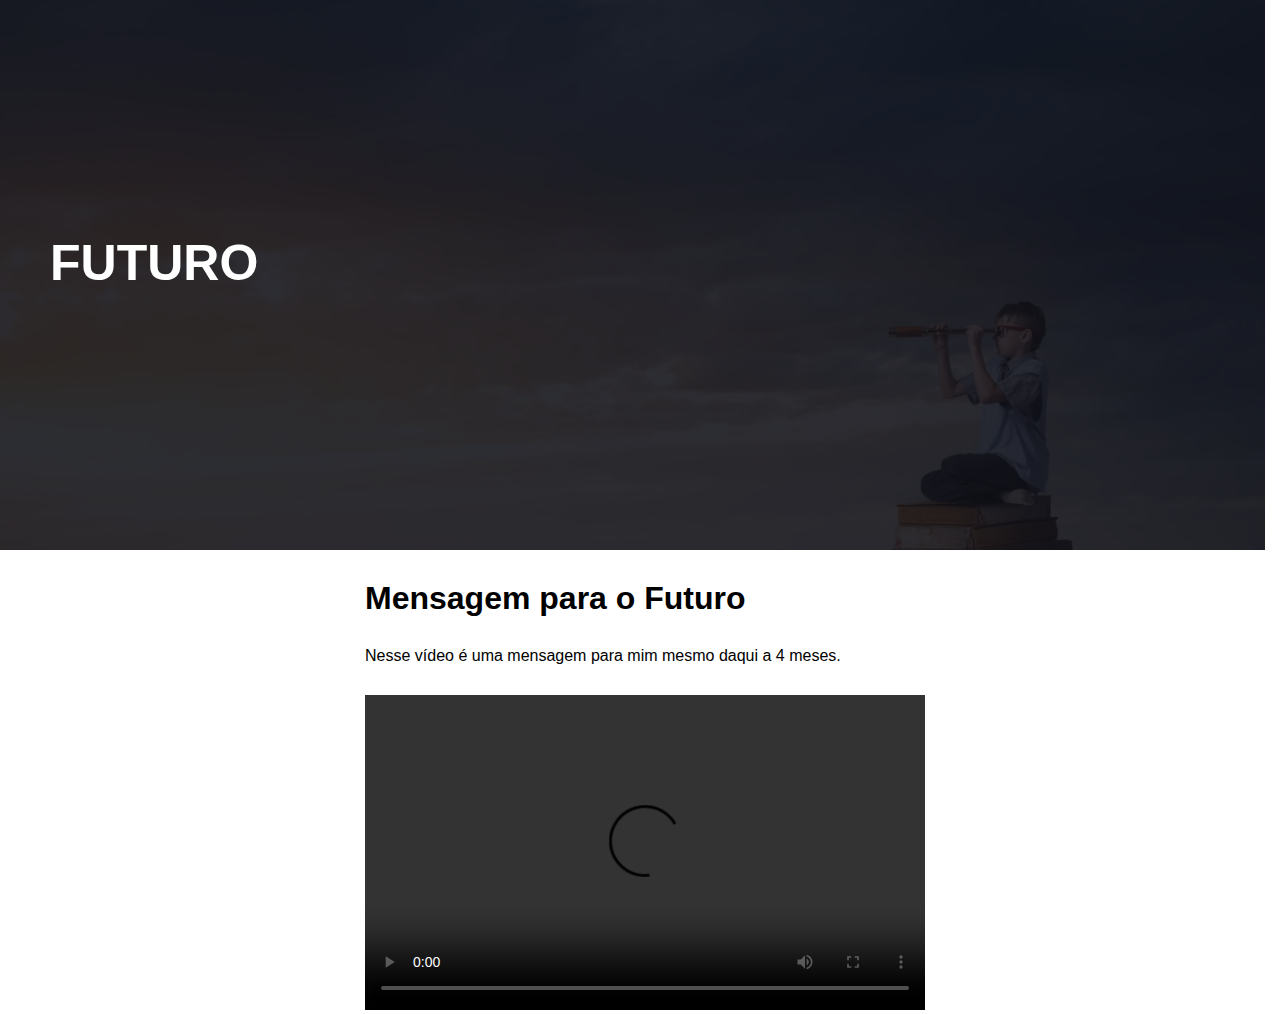
==== Futuro/futuro.html @ fb6c3f33 "Atividade - Página futuro.html" ====
<!DOCTYPE html>
<html lang="pt-br">

<head>
    <meta charset="UTF-8">
    <meta http-equiv="X-UA-Compatible" content="IE=edge">
    <meta name="viewport" content="width=device-width, initial-scale=1.0">
    <title>Futuro</title>
    <link rel="stylesheet" href="style.css">
    <link href="https://fonts.googleapis.com/css?family=Open+Sans:300,400,700">
</head>

<body>
    <!--
--futuro.html.
Vamos criar uma página sobre você no futuro. Essa página terá um vídeo seu de até 2 minutos. Nesse vídeo você deve mandar uma mensagem para si mesmo daqui a 4 meses quando O PROA acabou e você fez uma grande apresentação para o demoday.
O que você gostaria de ouvir?
Estabeleça uma meta (pode ser pessoal ou profissional) e fale sobre ela para você mesmo. Por que dessa meta? E se não conseguir?--> 
    <header>
        <div class="header">
        </div>
        <div class="texto">
            <h1>FUTURO</h1>
        </div> 
    </header>
    <section>
        <div class="conteudo">
            <h1>Mensagem para o Futuro</h1>
        <p>Nesse vídeo é uma mensagem para mim mesmo daqui a 4 meses. </p>
        <video controls>
            <source
              src="img/IMG_7664.MOV"
              type="video/mp4"
            />
          </video>
        </div>
    </section>
</body>
</html>
---- Futuro/style.css ----
body {
  padding: 0;
  margin: 0;
  font-family: "Open Sans", sans-serif;
}
header {
  background: url("img/futuro2.jpg");
  width: 100%;
  max-width: 1265px;
  height: 40%;
  min-height: 550px;
  background-size: cover;
  display: flex;
  flex-direction: column;
  position: relative;
}
header .header {
  background: rgba(15, 16, 24, 0.88);
  width: 100%;
  height: 100%;
  position: absolute;
  top: 0;
}
header .texto {
  margin: 200px 0 0 50px;
}
.texto h1 {
  font-size: 50px;
  font-weight: 900;
  color: white;
  position: absolute;
}
section {
    margin: 0 auto;
    width: 100%;
    max-width: 550px;
 
}
section h1,
p {
  margin: 30px 0px 30px 0px;
}
section video {
  width: 560px;
  height: 315px;
}
@media screen and (max-width: 650px) {
  header h1 {
    text-align: center;
  }
  section {
    width: 100%;
    max-width: 600px;
  }
  section video {
    width: 430px;
    height: 300px;
  }
  .conteudo {
    margin: 0px 10px 50px 30px;
  }
}
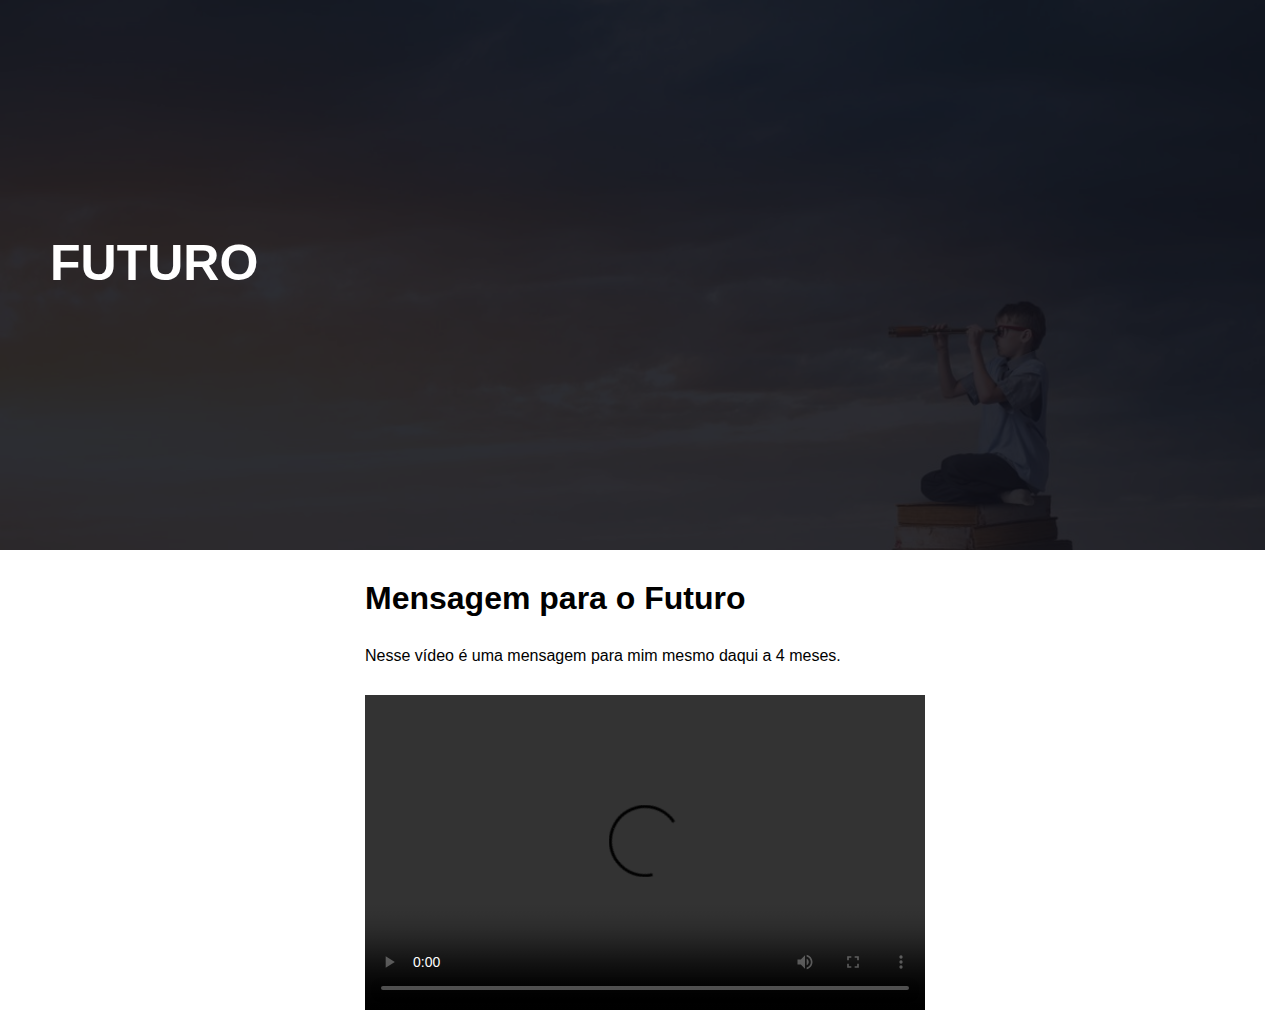
==== commit 5b7be49b: "Alteração - Página futuro" ====
--- a/Futuro/futuro.html
+++ b/Futuro/futuro.html
@@ -29,7 +29,7 @@
         <p>Nesse vídeo é uma mensagem para mim mesmo daqui a 4 meses. </p>
         <video controls>
             <source
-              src="img/IMG_7664.MOV"
+              src="img/Eu.mp4"
               type="video/mp4"
             />
           </video>
--- a/Futuro/style.css
+++ b/Futuro/style.css
@@ -3,6 +3,7 @@
   margin: 0;
   font-family: "Open Sans", sans-serif;
 }
+
 header {
   background: url("img/futuro2.jpg");
   width: 100%;
@@ -14,6 +15,7 @@
   flex-direction: column;
   position: relative;
 }
+
 header .header {
   background: rgba(15, 16, 24, 0.88);
   width: 100%;
@@ -21,42 +23,50 @@
   position: absolute;
   top: 0;
 }
+
 header .texto {
   margin: 200px 0 0 50px;
 }
+
 .texto h1 {
   font-size: 50px;
   font-weight: 900;
   color: white;
   position: absolute;
 }
+
 section {
-    margin: 0 auto;
-    width: 100%;
-    max-width: 550px;
- 
+  margin: 0 auto;
+  width: 100%;
+  max-width: 550px;
 }
+
 section h1,
 p {
   margin: 30px 0px 30px 0px;
 }
+
 section video {
   width: 560px;
   height: 315px;
 }
+
 @media screen and (max-width: 650px) {
   header h1 {
     text-align: center;
   }
+
   section {
     width: 100%;
     max-width: 600px;
   }
+
   section video {
     width: 430px;
     height: 300px;
   }
+
   .conteudo {
     margin: 0px 10px 50px 30px;
   }
-}
+}